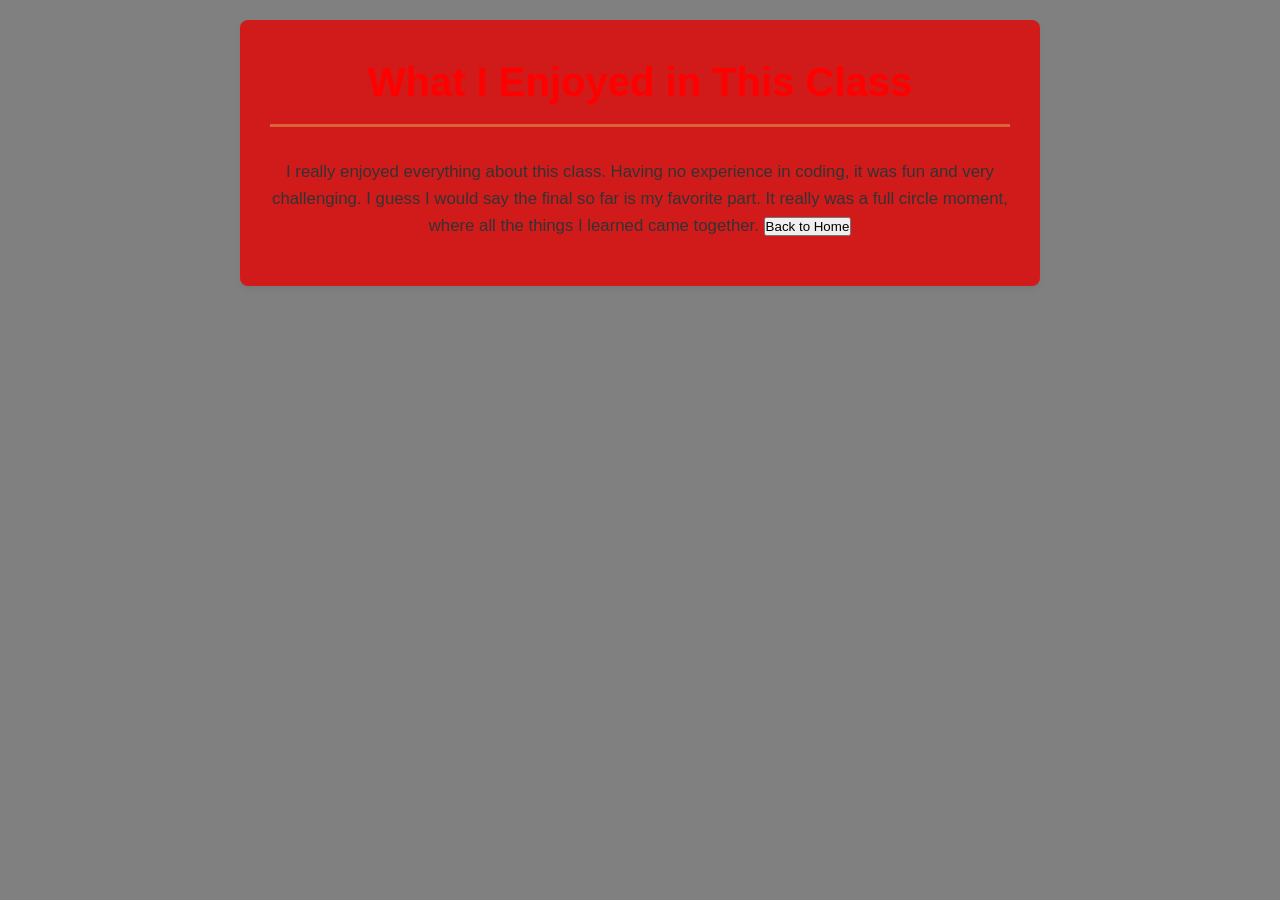
==== pages/favorites.html @ 70604715 "changes to favorites button" ====
<!DOCTYPE html>
<html lang="en">
    <head>
        <meta charset="UTF-8">
        <title>What I Enjoyed</title>
        <link rel="stylesheet" href="../css/styles.css">
    </head>
    <body>
        <main>
            <h1>What I Enjoyed in This Class</h1>
            <p style="text-align: center;">
                I really enjoyed everything about this class.
                 Having no experience in coding, it was fun and very challenging.
                  I guess I would say the final so far is my favorite part. It really was a full circle moment, where all the things I learned came together.
            <a href="../index.html"><button>Back to Home</button></a>
        </main>
    </body>
---- css/styles.css ----
* {
    margin: 0;
    padding: 0;
    box-sizing: border-box;
}



body {
    font-family: 'Segoe UI', Tahoma, Geneva, Verdana, sans-serif;
    line-height: 1.6;
    color: #333333;
    background-color: grey;
    padding: 20px;
}

/* 2. Typography & Headers */
h1 {
    font-size: 2.5rem;
    color: red;
    text-align: center;
    margin-bottom: 2rem;
    padding-bottom: 10px;
    border-bottom: 3px solid #db6334;
}

h2 {
    font-size: 1.5rem;
    color: #2c3e50;
    margin-top: 1.5rem;
    margin-bottom: 0.75rem;
}

/* 3. Main Layout Containers */
main {
    max-width: 800px;
    margin: 0 auto;
    background: #d11b1b;
    padding: 30px;
    border-radius: 8px;
    box-shadow: 0 4px 6px rgba(0, 0, 0, 0.05);
}

section {
    margin-bottom: 2.5rem;
}

/* 4. Content Elements (Paragraphs, Images, Lists) */
p {
    margin-bottom: 1rem;
    font-size: 1.05rem;
}

img {
    display: block;
    max-width: 100%;
    height: auto;
    border-radius: 6px;
    margin: 1.5rem auto;
    box-shadow: 0 2px 4px rgba(0, 0, 0, 0.1);
}

ul {
    list-style-position: inside;
    margin-bottom: 1.5rem;
    padding-left: 10px;
}

li {
    margin-bottom: 0.5rem;
    font-size: 1rem;
}

/* 5. Footer styling */
footer {
    text-align: center;
    margin-top: 3rem;
    padding: 20px 0;
    font-size: 0.9rem;
    color: #7f8c8d;
    border-top: 1px solid #e0e0e0;
}
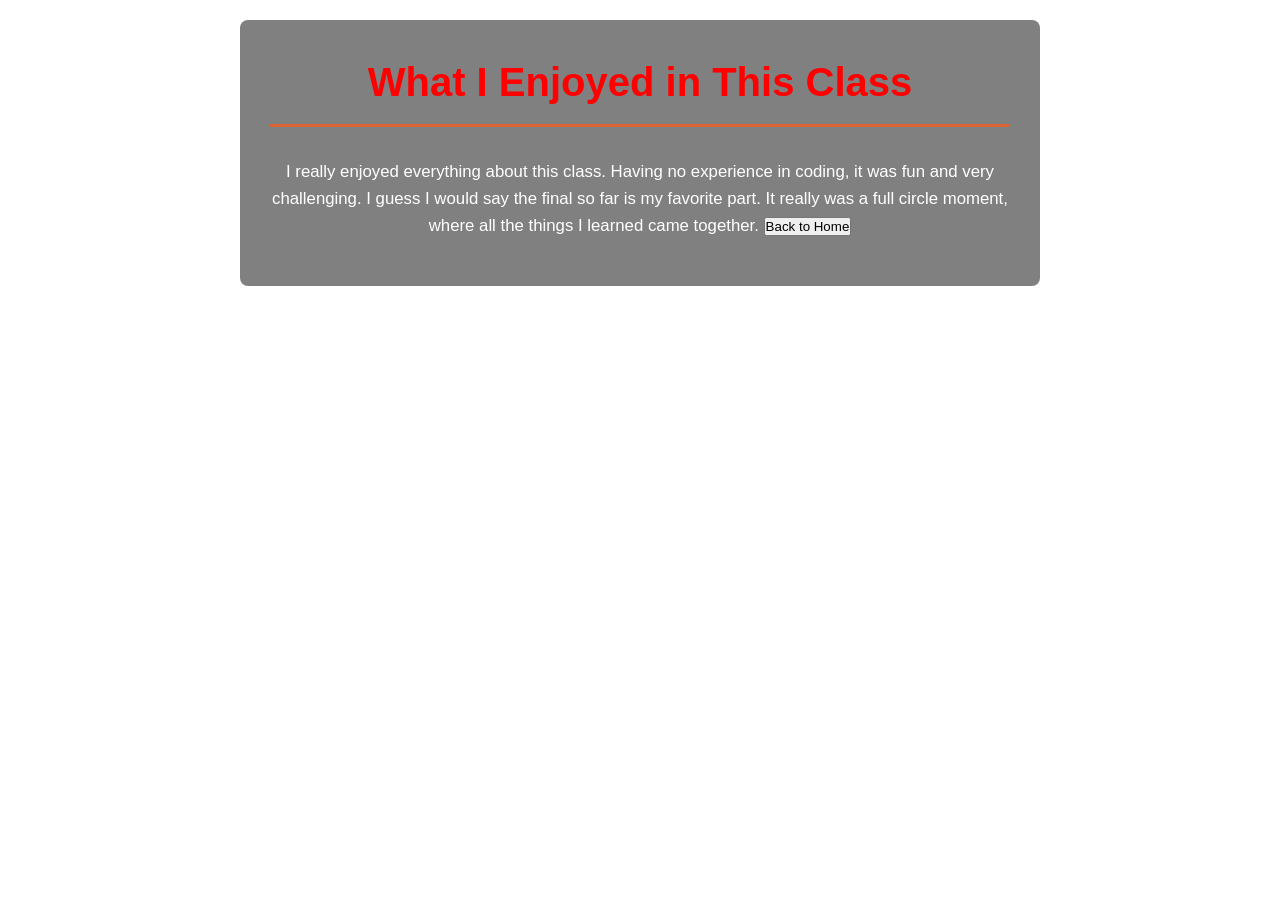
==== commit 1ef4de00: "fixed buttons to also switch to nightmode" ====
--- a/pages/favorites.html
+++ b/pages/favorites.html
@@ -14,4 +14,10 @@
                   I guess I would say the final so far is my favorite part. It really was a full circle moment, where all the things I learned came together.
             <a href="../index.html"><button>Back to Home</button></a>
         </main>
+ <script>
+      // The instant the favorites page opens, check if the homepage set night mode
+      if (localStorage.getItem('theme') === 'dark') {
+        document.body.classList.add('night-mode');
+      }
+    </script>
     </body>
--- a/css/styles.css
+++ b/css/styles.css
@@ -9,8 +9,8 @@
 body {
     font-family: 'Segoe UI', Tahoma, Geneva, Verdana, sans-serif;
     line-height: 1.6;
-    color: #333333;
-    background-color: grey;
+    color: white;
+    background-color: white;
     padding: 20px;
 }
 
@@ -35,10 +35,10 @@
 main {
     max-width: 800px;
     margin: 0 auto;
-    background: #d11b1b;
+    background: grey;
     padding: 30px;
     border-radius: 8px;
-    box-shadow: 0 4px 6px rgba(0, 0, 0, 0.05);
+    box-shadow: 0 4px rgba(245, 243, 243, 0.05);
 }
 
 section {
@@ -80,3 +80,24 @@
     color: #7f8c8d;
     border-top: 1px solid #e0e0e0;
 }
+
+body.night-mode,
+body.night-mode header h1,
+body.night-mode #about h2,
+body.night-mode #services h2,
+body.night-mode main,
+body.night-mode a,
+body.night-mode footer {
+    background-color: black;
+    color: purple;
+}
+
+#about img {
+    width: 200px; /* Adjust this number until it looks right */
+    height: auto; /* This keeps the image from stretching out of shape */
+}
+body.night-mode favorites-button {
+    background-color: black !important;
+    color: purple !important;
+    border: 1px white solid !important;
+}
